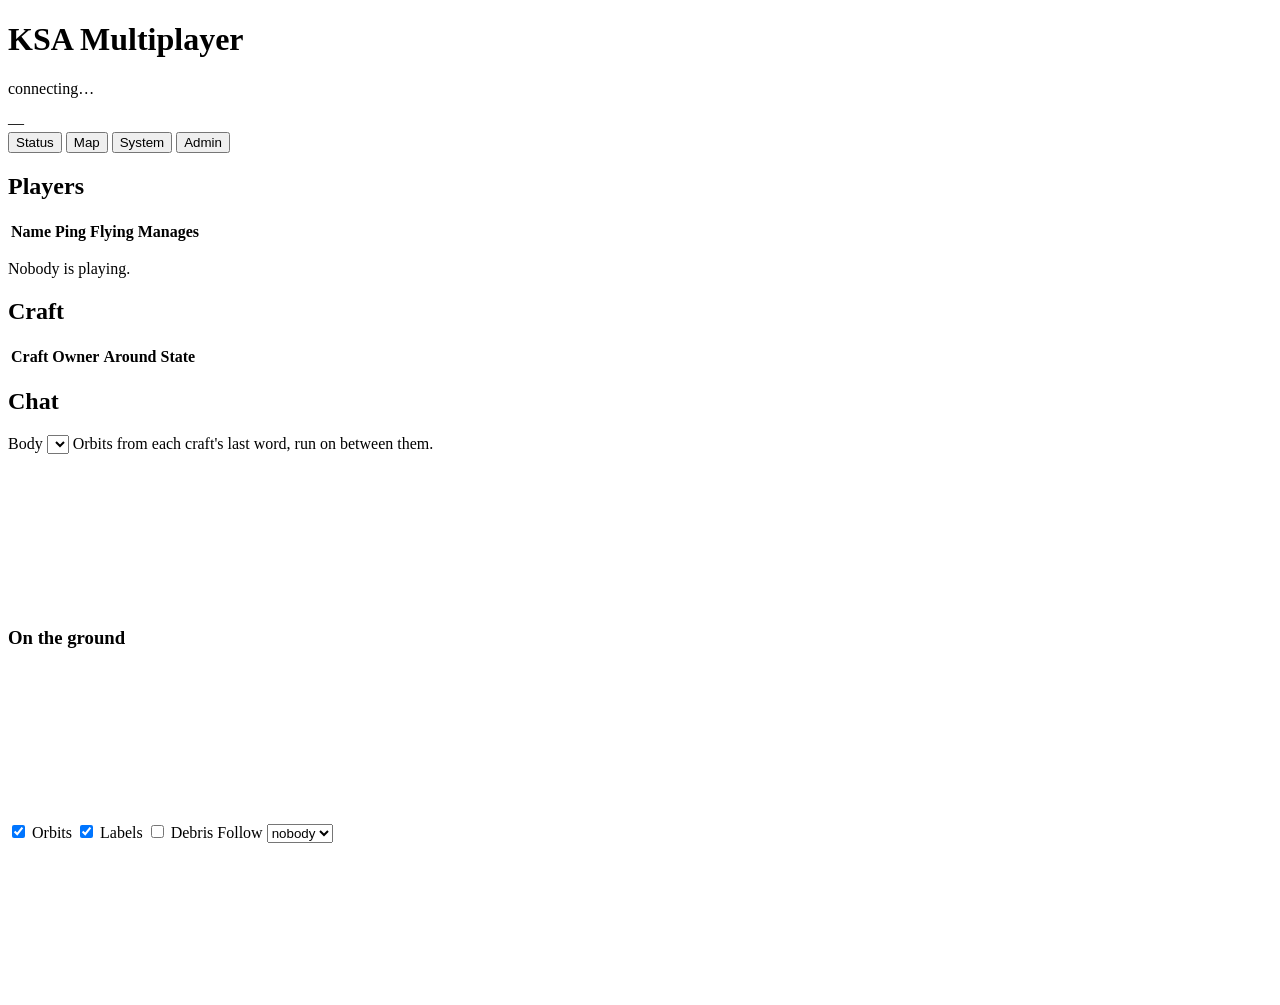
==== src/Server/Web/Page/index.html @ b87cf49c "feat(server): a web viewer of the server's world Opt in with web-port: a page served from inside ksa" ====
<!doctype html>
<html lang="en">
<head>
  <meta charset="utf-8">
  <meta name="viewport" content="width=device-width, initial-scale=1">
  <title>KSA Multiplayer server</title>
  <link rel="stylesheet" href="/viewer.css">
  <script type="module" src="/viewer.js"></script>
</head>
<body>
  <header>
    <div>
      <h1 id="name">KSA Multiplayer</h1>
      <p id="facts" class="quiet">connecting…</p>
    </div>
    <div class="clock">
      <span id="universe">—</span>
      <span id="warp" class="quiet"></span>
      <span id="live" class="dot" title="live feed"></span>
    </div>
  </header>

  <nav>
    <button data-tab="status" class="on">Status</button>
    <button data-tab="map">Map</button>
    <button data-tab="system">System</button>
    <button data-tab="admin">Admin</button>
  </nav>

  <main>
    <section id="tab-status" class="tab on">
      <div class="cols">
        <div>
          <h2>Players</h2>
          <table id="players">
            <thead><tr><th>Name</th><th>Ping</th><th>Flying</th><th>Manages</th></tr></thead>
            <tbody></tbody>
          </table>
          <p id="nobody" class="quiet">Nobody is playing.</p>
          <h2>Craft</h2>
          <table id="crafts">
            <thead><tr><th>Craft</th><th>Owner</th><th>Around</th><th>State</th></tr></thead>
            <tbody></tbody>
          </table>
        </div>
        <div>
          <h2>Chat</h2>
          <ol id="chat"></ol>
        </div>
      </div>
    </section>

    <section id="tab-map" class="tab">
      <div class="bar">
        <label>Body <select id="body"></select></label>
        <span class="quiet">Orbits from each craft's last word, run on between them.</span>
      </div>
      <canvas id="map2d"></canvas>
      <h3>On the ground</h3>
      <canvas id="ground"></canvas>
    </section>

    <section id="tab-system" class="tab">
      <div class="bar">
        <label><input type="checkbox" id="show-orbits" checked> Orbits</label>
        <label><input type="checkbox" id="show-labels" checked> Labels</label>
        <label><input type="checkbox" id="show-debris"> Debris</label>
        <label>Follow <select id="follow"><option value="">nobody</option></select></label>
        <span id="system-note" class="quiet"></span>
      </div>
      <canvas id="map3d"></canvas>
    </section>

    <section id="tab-admin" class="tab">
      <p id="admin-off" class="quiet" hidden>Web admin is off on this server: it has no web-admin-password.</p>
      <form id="login" hidden>
        <label>Password <input type="password" id="password" autocomplete="current-password"></label>
        <button type="submit">Log in</button>
        <span id="login-said" class="quiet"></span>
      </form>
      <div id="console" hidden>
        <div class="bar" id="quick">
          <button data-line="players">players</button>
          <button data-line="status">status</button>
          <button data-line="save">save</button>
          <button data-fill="say ">say…</button>
          <button data-fill="kick ">kick…</button>
          <button data-fill="clear ">clear…</button>
          <button id="logout" type="button">Log out</button>
        </div>
        <form id="command">
          <input id="line" autocomplete="off" placeholder="a console command, as typed at the server" maxlength="200">
          <button type="submit">Run</button>
        </form>
        <pre id="output"></pre>
        <p class="quiet">Not here: <code>op</code> and <code>deop</code>, since a token is said once and to a game;
          <code>set</code>, <code>settings</code>, <code>fresh</code> and <code>quit</code>, which are the server
          console's alone, so a stolen session cannot change the password, the data folder or the world.</p>
      </div>
    </section>
  </main>
</body>
</html>
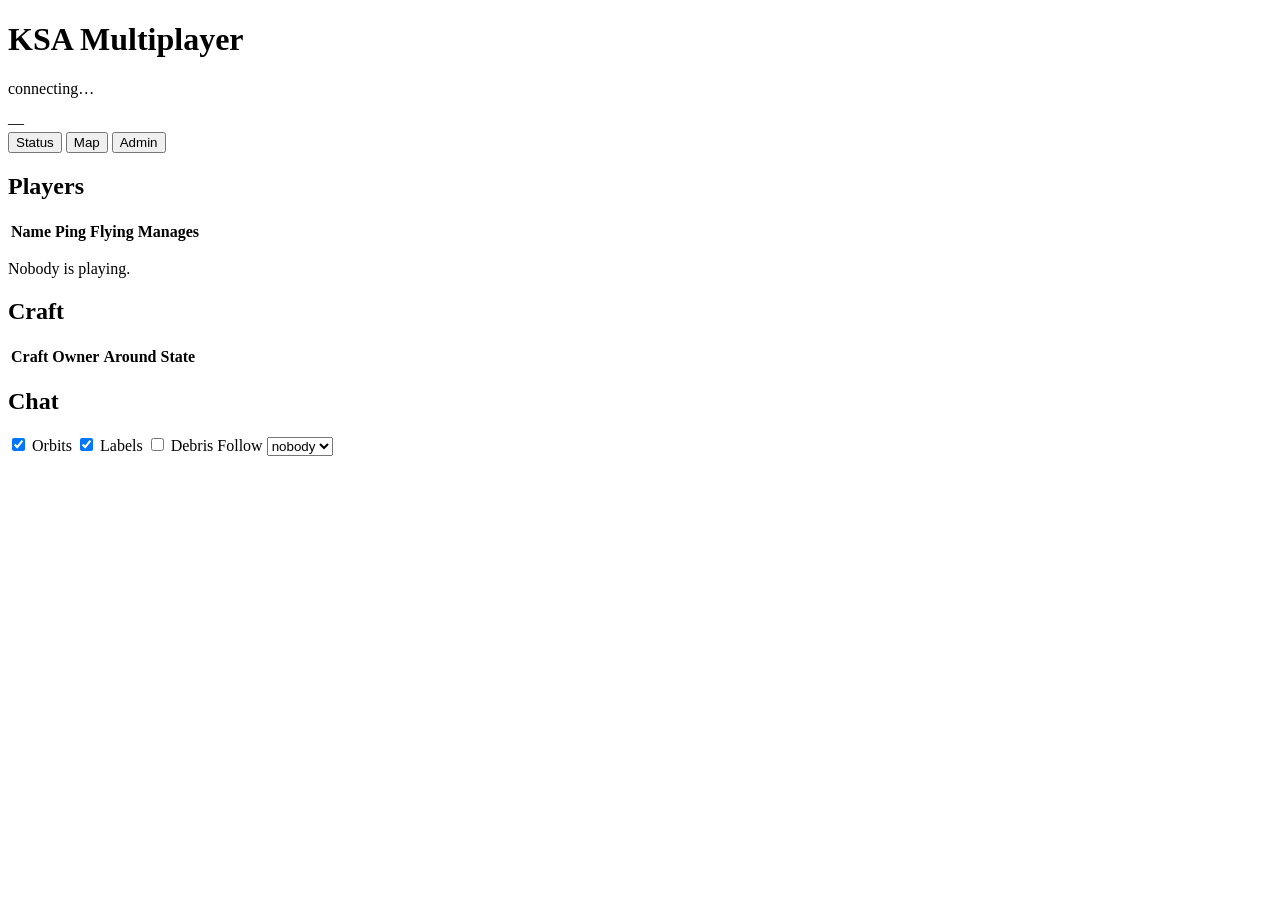
==== commit f2be00e9: "feat(server): one map in the web viewer, the 3D one The top-down map of each body and its strip of t" ====
--- a/src/Server/Web/Page/index.html
+++ b/src/Server/Web/Page/index.html
@@ -22,8 +22,7 @@
 
   <nav>
     <button data-tab="status" class="on">Status</button>
-    <button data-tab="map">Map</button>
-    <button data-tab="system">System</button>
+    <button data-tab="system">Map</button>
     <button data-tab="admin">Admin</button>
   </nav>
 
@@ -50,16 +49,6 @@
       </div>
     </section>
 
-    <section id="tab-map" class="tab">
-      <div class="bar">
-        <label>Body <select id="body"></select></label>
-        <span class="quiet">Orbits from each craft's last word, run on between them.</span>
-      </div>
-      <canvas id="map2d"></canvas>
-      <h3>On the ground</h3>
-      <canvas id="ground"></canvas>
-    </section>
-
     <section id="tab-system" class="tab">
       <div class="bar">
         <label><input type="checkbox" id="show-orbits" checked> Orbits</label>
@@ -68,7 +57,10 @@
         <label>Follow <select id="follow"><option value="">nobody</option></select></label>
         <span id="system-note" class="quiet"></span>
       </div>
-      <canvas id="map3d"></canvas>
+      <div class="stage">
+        <canvas id="map3d"></canvas>
+        <canvas id="map3d-labels"></canvas>
+      </div>
     </section>
 
     <section id="tab-admin" class="tab">
